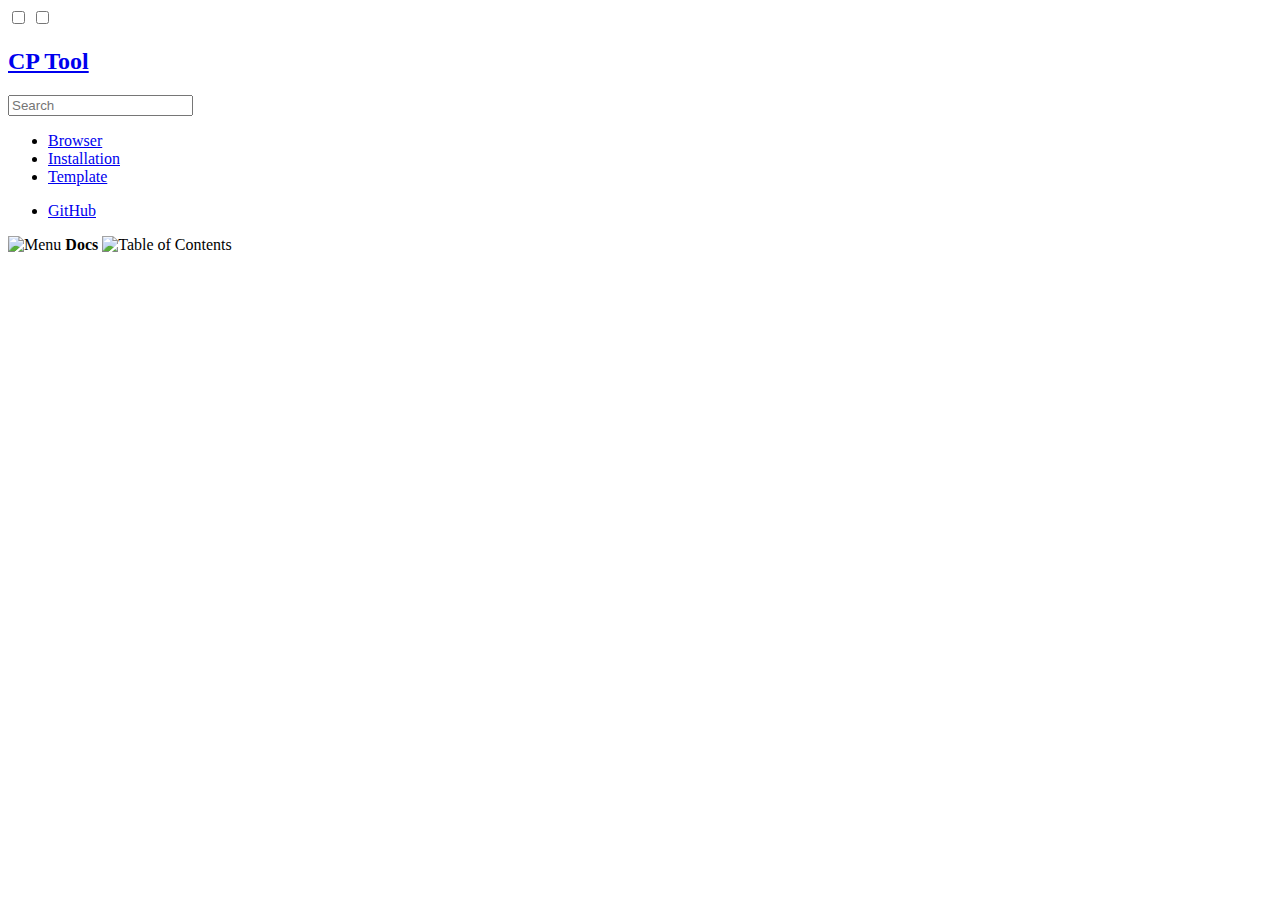
==== docs/index.html @ d0de0b30 "deploy: f1db6092c458aafa509facf8a640bc2439039a62" ====
<!doctype html><html lang=en><head><meta name=generator content="Hugo 0.79.1"><meta charset=utf-8><meta name=viewport content="width=device-width,initial-scale=1"><meta name=description content><meta name=theme-color content="#FFFFFF"><meta property="og:title" content="Docs"><meta property="og:description" content><meta property="og:type" content="website"><meta property="og:url" content="https://cp-tools.github.io/cpt/docs/"><title>Docs | CP Tool</title><link rel=manifest href=/cpt/manifest.json><link rel=icon href=/cpt/favicon.png type=image/x-icon><link rel=stylesheet href=/cpt/book.min.09a284f5a03730d86dde350d2c062b1514e48fdfebba7763941c0674ef65748f.css integrity="sha256-CaKE9aA3MNht3jUNLAYrFRTkj9/rundjlBwGdO9ldI8="><script defer src=/cpt/en.search.min.5f30ec1e2fb9f28306fa5e99012f3dc32da7a7e3bcf4c3ae0562deaaca6b0fcb.js integrity="sha256-XzDsHi+58oMG+l6ZAS89wy2np+O89MOuBWLeqsprD8s="></script><script defer src=/cpt/sw.min.4f075512aa3b455c660c8e49ec3e7255c736ebbe550d635206ae4bf3b1bfe97f.js integrity="sha256-TwdVEqo7RVxmDI5J7D5yVcc2675VDWNSBq5L87G/6X8="></script><link rel=alternate type=application/rss+xml href=https://cp-tools.github.io/cpt/docs/index.xml title="CP Tool"></head><body><input type=checkbox class="hidden toggle" id=menu-control>
<input type=checkbox class="hidden toggle" id=toc-control><main class="container flex"><aside class=book-menu><nav><h2 class=book-brand><a href=/cpt><span>CP Tool</span></a></h2><div class=book-search><input type=text id=book-search-input placeholder=Search aria-label=Search maxlength=64 data-hotkeys=s/><div class="book-search-spinner hidden"></div><ul id=book-search-results></ul></div><ul><li><a href=https://cp-tools.github.io/cpt/docs/setup/browser/>Browser</a></li><li><a href=https://cp-tools.github.io/cpt/docs/installation/>Installation</a><ul></ul></li><li><a href=https://cp-tools.github.io/cpt/docs/setup/template/>Template</a></li></ul><ul><li><a href=https://github.com/cp-tools/cpt target=_blank rel=noopener>GitHub</a></li></ul></nav><script>(function(){var menu=document.querySelector("aside.book-menu nav");addEventListener("beforeunload",function(event){localStorage.setItem("menu.scrollTop",menu.scrollTop);});menu.scrollTop=localStorage.getItem("menu.scrollTop");})();</script></aside><div class=book-page><header class=book-header><div class="flex align-center justify-between"><label for=menu-control><img src=/cpt/svg/menu.svg class=book-icon alt=Menu></label>
<strong>Docs</strong>
<label for=toc-control><img src=/cpt/svg/toc.svg class=book-icon alt="Table of Contents"></label></div><aside class="hidden clearfix"></aside></header><article class=markdown></article><footer class=book-footer><div class="flex flex-wrap justify-between"></div></footer><label for=menu-control class="hidden book-menu-overlay"></label></div><aside class=book-toc></aside></main></body></html>
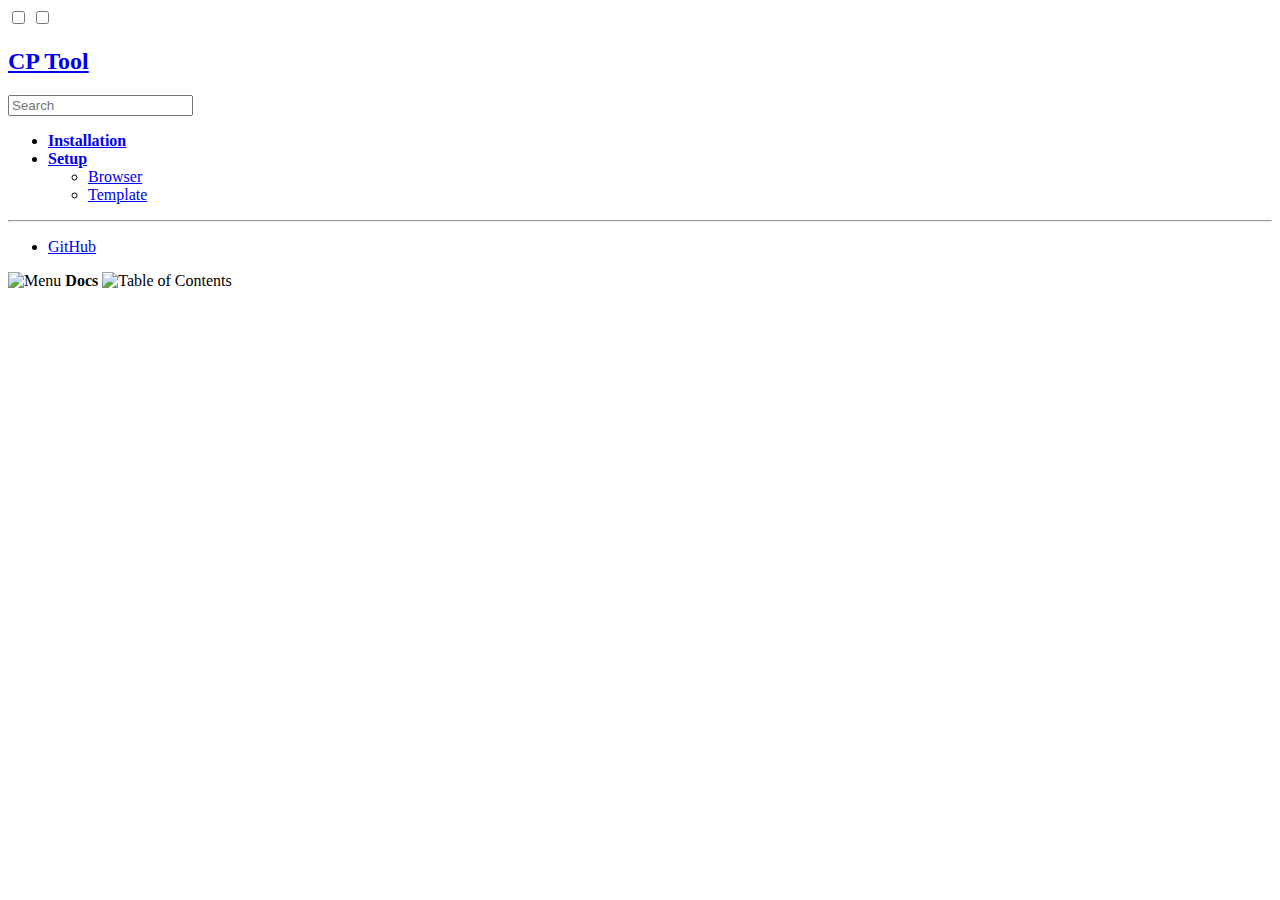
==== commit 66c3e60d: "deploy: 0c4e1a09b21b849adfa33a283140a5e20fc50083" ====
--- a/docs/index.html
+++ b/docs/index.html
@@ -1,4 +1,4 @@
-<!doctype html><html lang=en><head><meta name=generator content="Hugo 0.79.1"><meta charset=utf-8><meta name=viewport content="width=device-width,initial-scale=1"><meta name=description content><meta name=theme-color content="#FFFFFF"><meta property="og:title" content="Docs"><meta property="og:description" content><meta property="og:type" content="website"><meta property="og:url" content="https://cp-tools.github.io/cpt/docs/"><title>Docs | CP Tool</title><link rel=manifest href=/cpt/manifest.json><link rel=icon href=/cpt/favicon.png type=image/x-icon><link rel=stylesheet href=/cpt/book.min.09a284f5a03730d86dde350d2c062b1514e48fdfebba7763941c0674ef65748f.css integrity="sha256-CaKE9aA3MNht3jUNLAYrFRTkj9/rundjlBwGdO9ldI8="><script defer src=/cpt/en.search.min.5f30ec1e2fb9f28306fa5e99012f3dc32da7a7e3bcf4c3ae0562deaaca6b0fcb.js integrity="sha256-XzDsHi+58oMG+l6ZAS89wy2np+O89MOuBWLeqsprD8s="></script><script defer src=/cpt/sw.min.4f075512aa3b455c660c8e49ec3e7255c736ebbe550d635206ae4bf3b1bfe97f.js integrity="sha256-TwdVEqo7RVxmDI5J7D5yVcc2675VDWNSBq5L87G/6X8="></script><link rel=alternate type=application/rss+xml href=https://cp-tools.github.io/cpt/docs/index.xml title="CP Tool"></head><body><input type=checkbox class="hidden toggle" id=menu-control>
-<input type=checkbox class="hidden toggle" id=toc-control><main class="container flex"><aside class=book-menu><nav><h2 class=book-brand><a href=/cpt><span>CP Tool</span></a></h2><div class=book-search><input type=text id=book-search-input placeholder=Search aria-label=Search maxlength=64 data-hotkeys=s/><div class="book-search-spinner hidden"></div><ul id=book-search-results></ul></div><ul><li><a href=https://cp-tools.github.io/cpt/docs/setup/browser/>Browser</a></li><li><a href=https://cp-tools.github.io/cpt/docs/installation/>Installation</a><ul></ul></li><li><a href=https://cp-tools.github.io/cpt/docs/setup/template/>Template</a></li></ul><ul><li><a href=https://github.com/cp-tools/cpt target=_blank rel=noopener>GitHub</a></li></ul></nav><script>(function(){var menu=document.querySelector("aside.book-menu nav");addEventListener("beforeunload",function(event){localStorage.setItem("menu.scrollTop",menu.scrollTop);});menu.scrollTop=localStorage.getItem("menu.scrollTop");})();</script></aside><div class=book-page><header class=book-header><div class="flex align-center justify-between"><label for=menu-control><img src=/cpt/svg/menu.svg class=book-icon alt=Menu></label>
+<!doctype html><html lang=en><head><meta name=generator content="Hugo 0.79.1"><meta charset=utf-8><meta name=viewport content="width=device-width,initial-scale=1"><meta name=description content><meta name=theme-color content="#FFFFFF"><meta property="og:title" content="Docs"><meta property="og:description" content><meta property="og:type" content="website"><meta property="og:url" content="https://cp-tools.github.io/cpt/docs/"><title>Docs | CP Tool</title><link rel=manifest href=/cpt/manifest.json><link rel=icon href=/cpt/favicon.png type=image/x-icon><link rel=stylesheet href=/cpt/book.min.09a284f5a03730d86dde350d2c062b1514e48fdfebba7763941c0674ef65748f.css integrity="sha256-CaKE9aA3MNht3jUNLAYrFRTkj9/rundjlBwGdO9ldI8="><script defer src=/cpt/en.search.min.748b07122bfb5d962c1d785020bef5c8bdfc652298f49fb45ba9eacab7865745.js integrity="sha256-dIsHEiv7XZYsHXhQIL71yL38ZSKY9J+0W6nqyreGV0U="></script><script defer src=/cpt/sw.min.4f075512aa3b455c660c8e49ec3e7255c736ebbe550d635206ae4bf3b1bfe97f.js integrity="sha256-TwdVEqo7RVxmDI5J7D5yVcc2675VDWNSBq5L87G/6X8="></script><link rel=alternate type=application/rss+xml href=https://cp-tools.github.io/cpt/docs/index.xml title="CP Tool"></head><body><input type=checkbox class="hidden toggle" id=menu-control>
+<input type=checkbox class="hidden toggle" id=toc-control><main class="container flex"><aside class=book-menu><nav><h2 class=book-brand><a href=/cpt><span>CP Tool</span></a></h2><div class=book-search><input type=text id=book-search-input placeholder=Search aria-label=Search maxlength=64 data-hotkeys=s/><div class="book-search-spinner hidden"></div><ul id=book-search-results></ul></div><ul><li><a href=/cpt/docs/installation/><strong>Installation</strong></a></li><li><a href=/cpt/docs/setup/><strong>Setup</strong></a><ul><li><a href=/cpt/docs/setup/browser/>Browser</a></li><li><a href=/cpt/docs/setup/template/>Template</a></li></ul></li></ul><hr><ul><li><a href=https://github.com/cp-tools/cpt target=_blank rel=noopener>GitHub</a></li></ul></nav><script>(function(){var menu=document.querySelector("aside.book-menu nav");addEventListener("beforeunload",function(event){localStorage.setItem("menu.scrollTop",menu.scrollTop);});menu.scrollTop=localStorage.getItem("menu.scrollTop");})();</script></aside><div class=book-page><header class=book-header><div class="flex align-center justify-between"><label for=menu-control><img src=/cpt/svg/menu.svg class=book-icon alt=Menu></label>
 <strong>Docs</strong>
 <label for=toc-control><img src=/cpt/svg/toc.svg class=book-icon alt="Table of Contents"></label></div><aside class="hidden clearfix"></aside></header><article class=markdown></article><footer class=book-footer><div class="flex flex-wrap justify-between"></div></footer><label for=menu-control class="hidden book-menu-overlay"></label></div><aside class=book-toc></aside></main></body></html>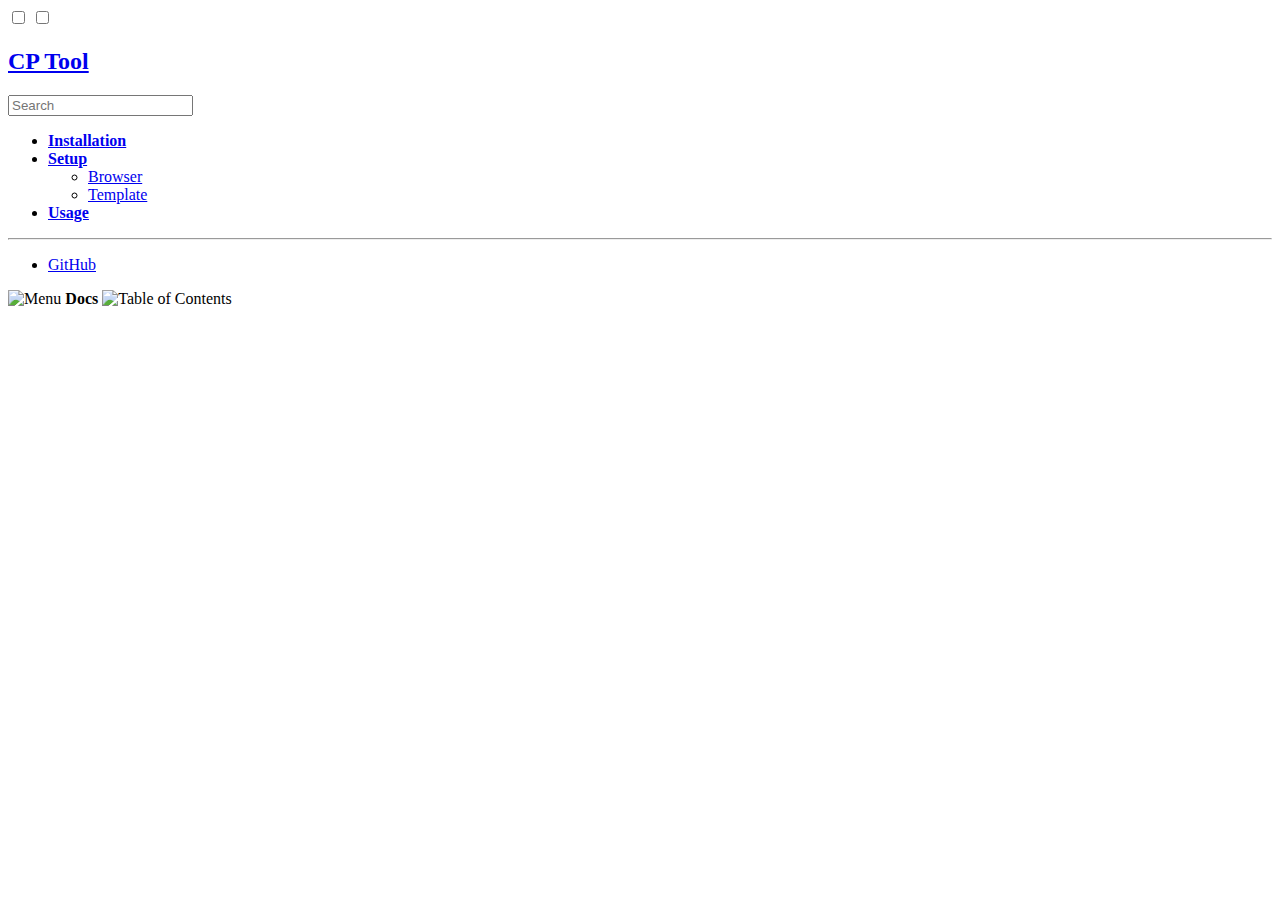
==== commit 25ccadf4: "deploy: a0a38cf5374ed868205abbb79e67be903bd0d76f" ====
--- a/docs/index.html
+++ b/docs/index.html
@@ -1,4 +1,4 @@
-<!doctype html><html lang=en><head><meta name=generator content="Hugo 0.79.1"><meta charset=utf-8><meta name=viewport content="width=device-width,initial-scale=1"><meta name=description content><meta name=theme-color content="#FFFFFF"><meta property="og:title" content="Docs"><meta property="og:description" content><meta property="og:type" content="website"><meta property="og:url" content="https://cp-tools.github.io/cpt/docs/"><title>Docs | CP Tool</title><link rel=manifest href=/cpt/manifest.json><link rel=icon href=/cpt/favicon.png type=image/x-icon><link rel=stylesheet href=/cpt/book.min.09a284f5a03730d86dde350d2c062b1514e48fdfebba7763941c0674ef65748f.css integrity="sha256-CaKE9aA3MNht3jUNLAYrFRTkj9/rundjlBwGdO9ldI8="><script defer src=/cpt/en.search.min.748b07122bfb5d962c1d785020bef5c8bdfc652298f49fb45ba9eacab7865745.js integrity="sha256-dIsHEiv7XZYsHXhQIL71yL38ZSKY9J+0W6nqyreGV0U="></script><script defer src=/cpt/sw.min.4f075512aa3b455c660c8e49ec3e7255c736ebbe550d635206ae4bf3b1bfe97f.js integrity="sha256-TwdVEqo7RVxmDI5J7D5yVcc2675VDWNSBq5L87G/6X8="></script><link rel=alternate type=application/rss+xml href=https://cp-tools.github.io/cpt/docs/index.xml title="CP Tool"></head><body><input type=checkbox class="hidden toggle" id=menu-control>
-<input type=checkbox class="hidden toggle" id=toc-control><main class="container flex"><aside class=book-menu><nav><h2 class=book-brand><a href=/cpt><span>CP Tool</span></a></h2><div class=book-search><input type=text id=book-search-input placeholder=Search aria-label=Search maxlength=64 data-hotkeys=s/><div class="book-search-spinner hidden"></div><ul id=book-search-results></ul></div><ul><li><a href=/cpt/docs/installation/><strong>Installation</strong></a></li><li><a href=/cpt/docs/setup/><strong>Setup</strong></a><ul><li><a href=/cpt/docs/setup/browser/>Browser</a></li><li><a href=/cpt/docs/setup/template/>Template</a></li></ul></li></ul><hr><ul><li><a href=https://github.com/cp-tools/cpt target=_blank rel=noopener>GitHub</a></li></ul></nav><script>(function(){var menu=document.querySelector("aside.book-menu nav");addEventListener("beforeunload",function(event){localStorage.setItem("menu.scrollTop",menu.scrollTop);});menu.scrollTop=localStorage.getItem("menu.scrollTop");})();</script></aside><div class=book-page><header class=book-header><div class="flex align-center justify-between"><label for=menu-control><img src=/cpt/svg/menu.svg class=book-icon alt=Menu></label>
+<!doctype html><html lang=en><head><meta name=generator content="Hugo 0.79.1"><meta charset=utf-8><meta name=viewport content="width=device-width,initial-scale=1"><meta name=description content><meta name=theme-color content="#FFFFFF"><meta property="og:title" content="Docs"><meta property="og:description" content><meta property="og:type" content="website"><meta property="og:url" content="https://cp-tools.github.io/cpt/docs/"><title>Docs | CP Tool</title><link rel=manifest href=/cpt/manifest.json><link rel=icon href=/cpt/favicon.png type=image/x-icon><link rel=stylesheet href=/cpt/book.min.09a284f5a03730d86dde350d2c062b1514e48fdfebba7763941c0674ef65748f.css integrity="sha256-CaKE9aA3MNht3jUNLAYrFRTkj9/rundjlBwGdO9ldI8="><script defer src=/cpt/en.search.min.98997bfb8343698b1841e17d01f56a77a9e6376f056c74a92f17f7c13f4ac1f7.js integrity="sha256-mJl7+4NDaYsYQeF9AfVqd6nmN28FbHSpLxf3wT9Kwfc="></script><script defer src=/cpt/sw.min.4f075512aa3b455c660c8e49ec3e7255c736ebbe550d635206ae4bf3b1bfe97f.js integrity="sha256-TwdVEqo7RVxmDI5J7D5yVcc2675VDWNSBq5L87G/6X8="></script><link rel=alternate type=application/rss+xml href=https://cp-tools.github.io/cpt/docs/index.xml title="CP Tool"></head><body><input type=checkbox class="hidden toggle" id=menu-control>
+<input type=checkbox class="hidden toggle" id=toc-control><main class="container flex"><aside class=book-menu><nav><h2 class=book-brand><a href=/cpt><span>CP Tool</span></a></h2><div class=book-search><input type=text id=book-search-input placeholder=Search aria-label=Search maxlength=64 data-hotkeys=s/><div class="book-search-spinner hidden"></div><ul id=book-search-results></ul></div><ul><li><a href=/cpt/docs/installation/><strong>Installation</strong></a></li><li><a href=/cpt/docs/setup/><strong>Setup</strong></a><ul><li><a href=/cpt/docs/setup/browser/>Browser</a></li><li><a href=/cpt/docs/setup/template/>Template</a></li></ul></li><li><a href=/cpt/docs/usage/><strong>Usage</strong></a></li></ul><hr><ul><li><a href=https://github.com/cp-tools/cpt target=_blank rel=noopener>GitHub</a></li></ul></nav><script>(function(){var menu=document.querySelector("aside.book-menu nav");addEventListener("beforeunload",function(event){localStorage.setItem("menu.scrollTop",menu.scrollTop);});menu.scrollTop=localStorage.getItem("menu.scrollTop");})();</script></aside><div class=book-page><header class=book-header><div class="flex align-center justify-between"><label for=menu-control><img src=/cpt/svg/menu.svg class=book-icon alt=Menu></label>
 <strong>Docs</strong>
 <label for=toc-control><img src=/cpt/svg/toc.svg class=book-icon alt="Table of Contents"></label></div><aside class="hidden clearfix"></aside></header><article class=markdown></article><footer class=book-footer><div class="flex flex-wrap justify-between"></div></footer><label for=menu-control class="hidden book-menu-overlay"></label></div><aside class=book-toc></aside></main></body></html>